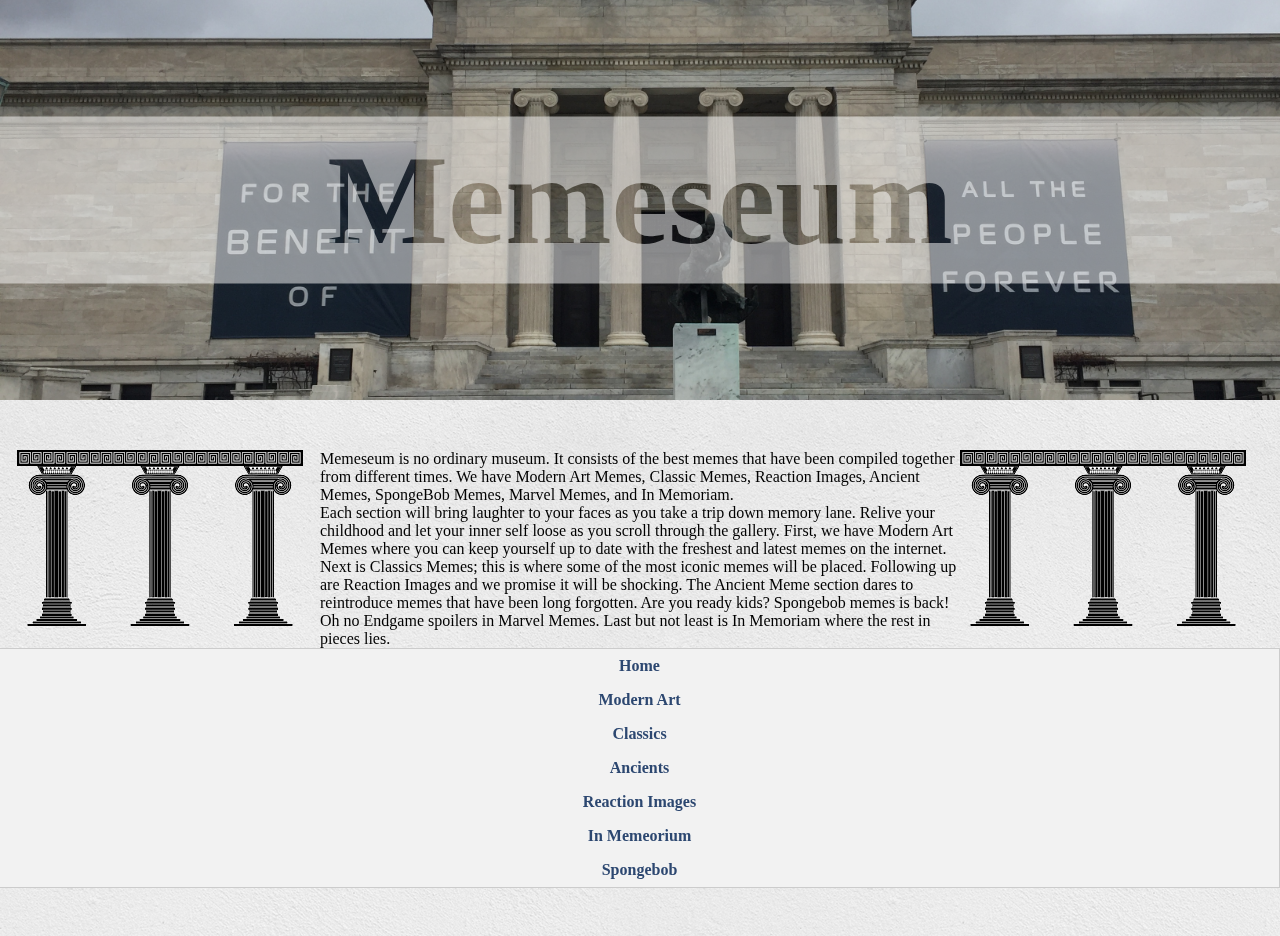
==== index.html @ 43958b4c "Merge branch 'master' of https://github.com/jemsch/Memeseum" ====
<!DOCTYPE html>
<html>
    <head>
        <link rel="stylesheet" type=text/css href="styles/index.css">
        <title>Home</title>
    </head>
    <body>
        <div class="header">
            <h1 class="text">Memeseum</h1>
        </div>
            <div class="homepage">
                
    </div>
<div class="row">  
    <div class="column" style="text-align:center;">
        <img src="styles/assets/columns.png">
    </div>
    <div class="column" style= "width: 50%;">
        
            <p>Memeseum is no ordinary museum. It consists of the best memes that have been compiled together from different times. We have Modern Art Memes, Classic Memes, Reaction Images, Ancient Memes, SpongeBob Memes, Marvel Memes, and In Memoriam.
        <br>Each section will bring laughter to your faces as you take a trip down memory lane. Relive your childhood and let your inner self loose as you scroll through the gallery. First, we have Modern Art Memes where you can keep yourself up to date with the freshest and latest memes on the internet. Next is Classics Memes; this is where some of the most iconic memes will be placed. Following up are Reaction Images and we promise it will be shocking. The Ancient Meme section dares to reintroduce memes that have been long forgotten. Are you ready kids? Spongebob memes is back! Oh no Endgame spoilers in Marvel Memes. Last but not least is In Memoriam where the rest in pieces lies.     
            </p>
        
    </div>
    <div class="column"> 
        <img src="styles/assets/columns.png" style="text-align:center;">
    </div>
</div> 
        <div class="navbar-container">
            <ul>
                <li class="navbar-link" id="t"><a href="index.html">Home</a></li>
                <li class="navbar-link" id="t"><a href="pages/modern.html">Modern Art</a></li>
                <li class="navbar-link" id="t"><a href="pages/classics.html">Classics</a></li>
                <li class="navbar-link" id="t"><a href="pages/ancients.html">Ancients</a></li>
                <li class="navbar-link" id="t"><a href="pages/reaction.html">Reaction Images</a></li>
                <li class="navbar-link" id="t"><a href="pages/memeorium.html">In Memeorium</a></li>
                <li class="navbar-link" id="t"><a href="pages/spongebob.html">Spongebob</a></li>



            </ul>
    </body>
</html>
---- styles/index.css ----
* {
    font-family: 'Garamond', serif;
    padding: 0px;
    margin: 0px;
    box-sizing: border-box;
    color: black;
    transition: all .8s ease-in;
  }

  .card {
    /*box-shadow: 0 4px 8px 0 rgba(0,0,0,0.2);*/
    transition: 0.3s;
    margin: 30px;
    margin-top: 0px;

  }

  .card-text {
      text-align: center;

  }
  
  
  
  
  .columns {
    float: left;
    width: 33.3%;
    padding: 8px;
    padding-top: 0px;
    margin-top:0px;
  }


  .image {
    width: 69%;
    height: auto;
    margin: 65px;
  }


  .homepage {
      margin-top: 50px;

  }

  .header {
    background-image: url("assets/museum.png");
    background-size:     cover;                      /* <------ */
    background-repeat:   no-repeat;
    background-position: center center; 
    text-align: center;
    height: 400px;
    vertical-align: middle;
    position: relative;
}

.text {
    background-color: rgba(255, 255, 255, 0.5);
    font-size: 10vw; /* Responsive font size */
    font-weight: bold;
    margin: 0 auto; /* Center the text container */
    padding: 10px;
    width: 100%;
    text-align: center; /* Center text */
    position: absolute; /* Position text */
    top: 50%; /* Position text in the middle */
    left: 50%; /* Position text in the middle */
    transform: translate(-50%, -50%); /* Position text in the middle */
    mix-blend-mode: screen; /* This makes the cutout text possible */
  

  }


.navbar-container {
	width: 100%;
	margin: 0 0 3em 0;
	padding: 0;
	list-style: none;
	background-color: #f2f2f2;
	border-bottom: 1px solid #ccc; 
    border-top: 1px solid #ccc; 
    text-align: center;
}
    .navbar-container li {
    list-style: none;
}
    .navbar-container li a {
	display: block;
	padding: 8px 15px;
	text-decoration: none;
	font-weight: bold;
	color: #2c4770;
    border-right: 1px solid #ccc; 
}
    .navbar-container li a:hover {
	color: #c00;
	 }

body {
    display: flex;
    flex-direction: column;
    background-image: url("assets/modern-wall.png");

}

h3 {
    font-weight: bold;
    font-size: 24px;
}

.row:after {
	content: "";
	display: table;
	clear: both;
}

.column {
	float: left;
	width: 25%;
}
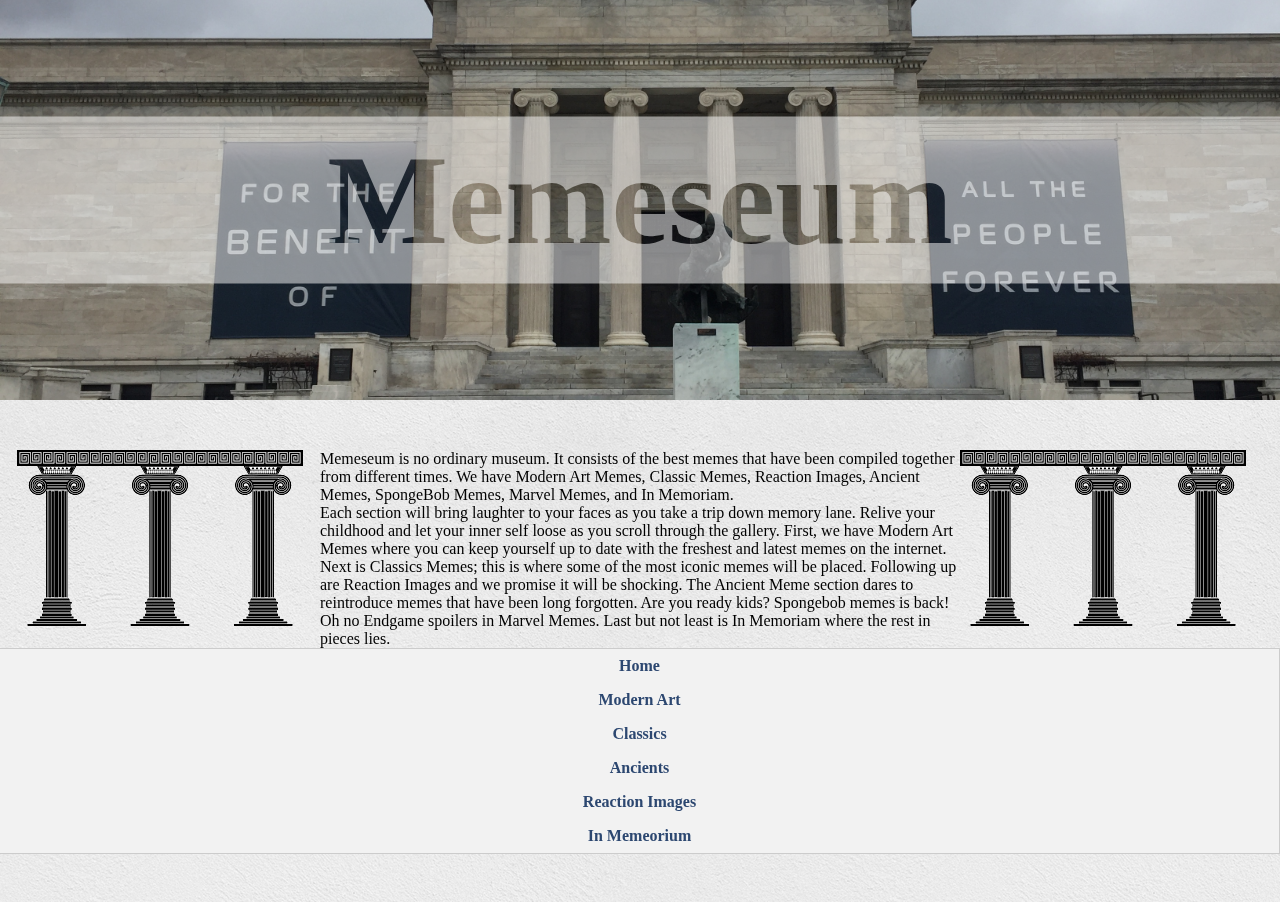
==== commit 1a310843: "Merge branch 'master' of https://github.com/jemsch/Memeseum" ====
--- a/index.html
+++ b/index.html
@@ -34,8 +34,6 @@
                 <li class="navbar-link" id="t"><a href="pages/ancients.html">Ancients</a></li>
                 <li class="navbar-link" id="t"><a href="pages/reaction.html">Reaction Images</a></li>
                 <li class="navbar-link" id="t"><a href="pages/memeorium.html">In Memeorium</a></li>
-                <li class="navbar-link" id="t"><a href="pages/spongebob.html">Spongebob</a></li>
-
 
 
             </ul>
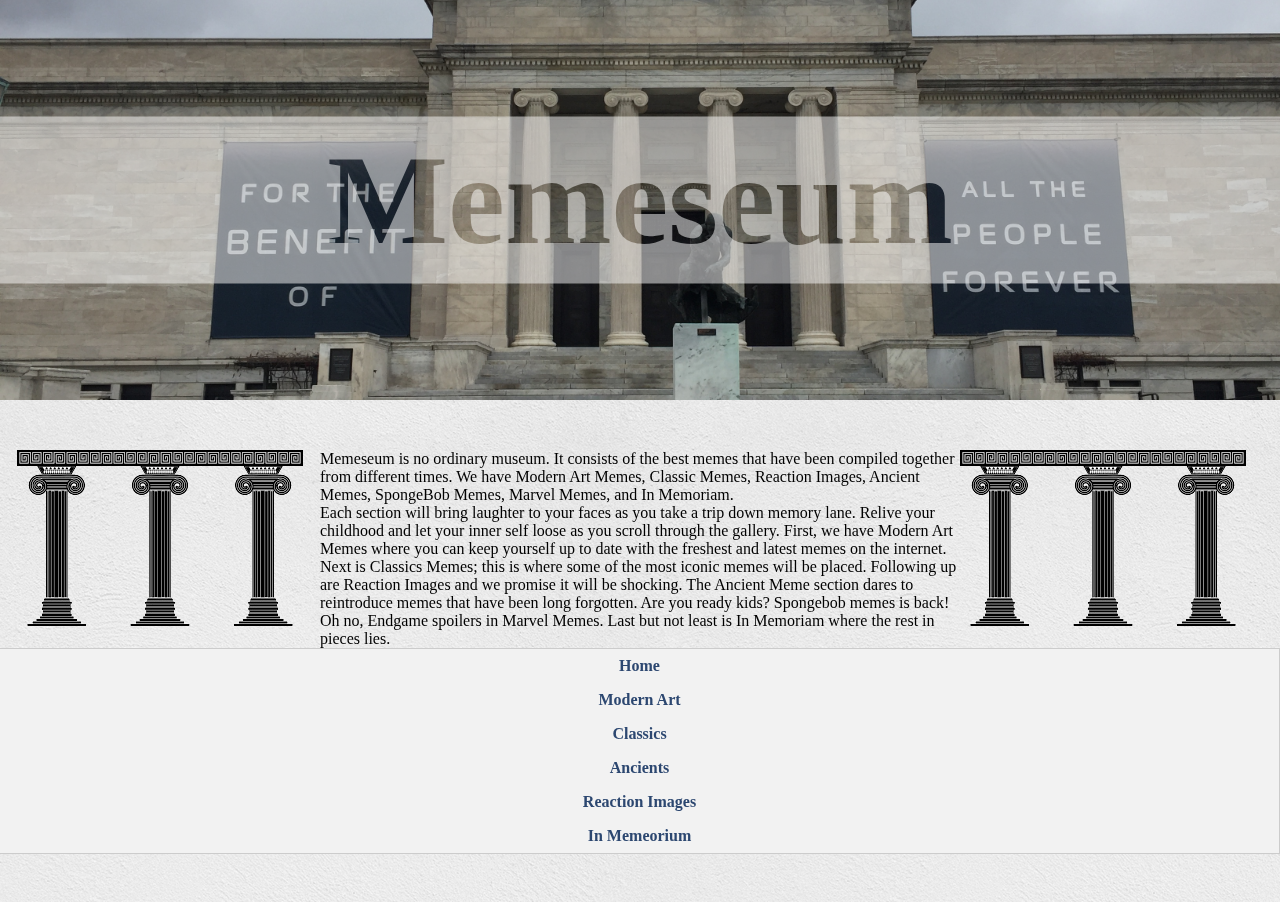
==== commit d16dcbee: "grandma mistake" ====
--- a/index.html
+++ b/index.html
@@ -18,7 +18,7 @@
     <div class="column" style= "width: 50%;">
         
             <p>Memeseum is no ordinary museum. It consists of the best memes that have been compiled together from different times. We have Modern Art Memes, Classic Memes, Reaction Images, Ancient Memes, SpongeBob Memes, Marvel Memes, and In Memoriam.
-        <br>Each section will bring laughter to your faces as you take a trip down memory lane. Relive your childhood and let your inner self loose as you scroll through the gallery. First, we have Modern Art Memes where you can keep yourself up to date with the freshest and latest memes on the internet. Next is Classics Memes; this is where some of the most iconic memes will be placed. Following up are Reaction Images and we promise it will be shocking. The Ancient Meme section dares to reintroduce memes that have been long forgotten. Are you ready kids? Spongebob memes is back! Oh no Endgame spoilers in Marvel Memes. Last but not least is In Memoriam where the rest in pieces lies.     
+        <br>Each section will bring laughter to your faces as you take a trip down memory lane. Relive your childhood and let your inner self loose as you scroll through the gallery. First, we have Modern Art Memes where you can keep yourself up to date with the freshest and latest memes on the internet. Next is Classics Memes; this is where some of the most iconic memes will be placed. Following up are Reaction Images and we promise it will be shocking. The Ancient Meme section dares to reintroduce memes that have been long forgotten. Are you ready kids? Spongebob memes is back! Oh no, Endgame spoilers in Marvel Memes. Last but not least is In Memoriam where the rest in pieces lies.     
             </p>
         
     </div>
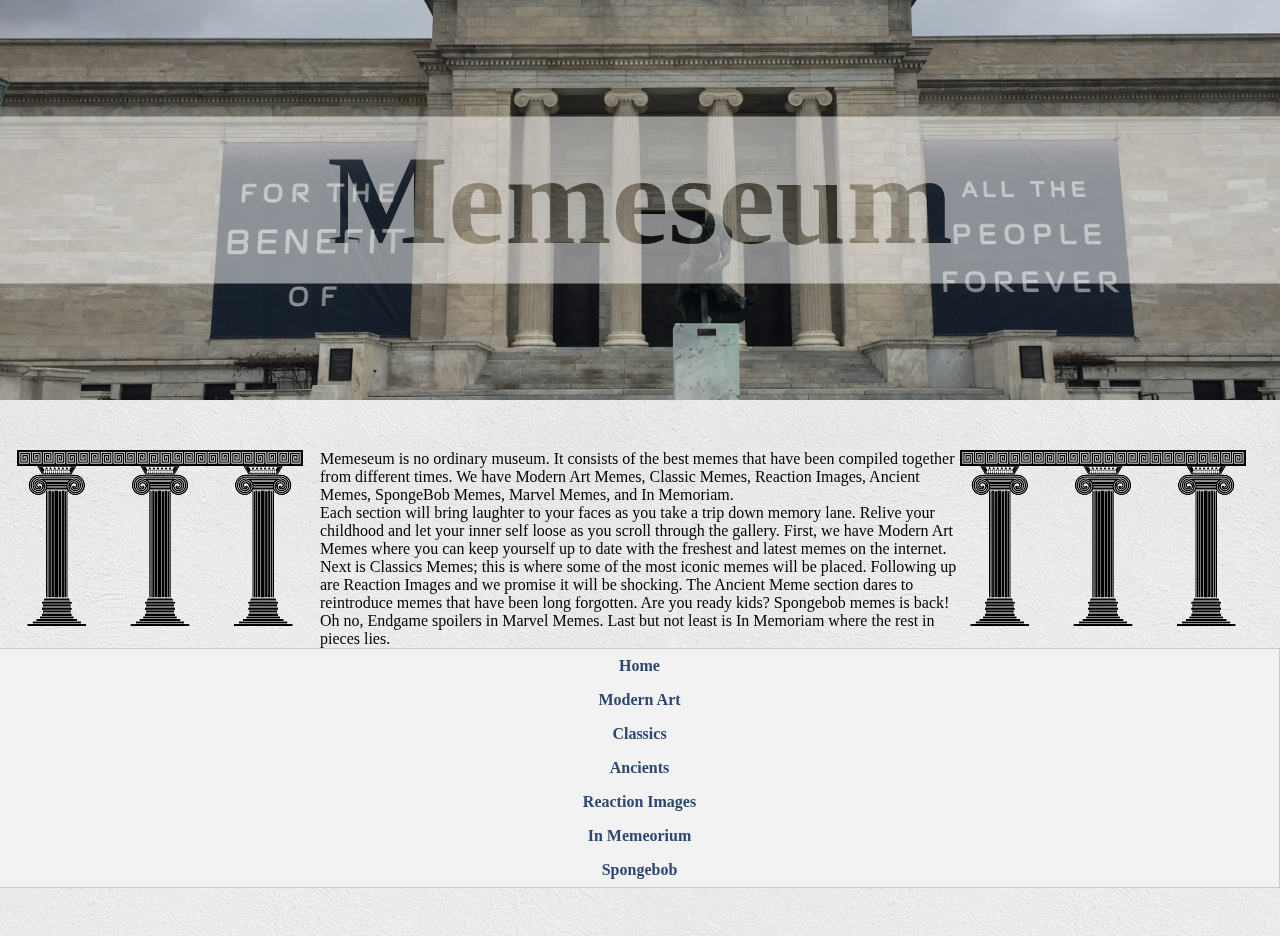
==== commit 5cae1acd: "Merge branch 'master' of https://github.com/jemsch/Memeseum" ====
--- a/index.html
+++ b/index.html
@@ -34,6 +34,8 @@
                 <li class="navbar-link" id="t"><a href="pages/ancients.html">Ancients</a></li>
                 <li class="navbar-link" id="t"><a href="pages/reaction.html">Reaction Images</a></li>
                 <li class="navbar-link" id="t"><a href="pages/memeorium.html">In Memeorium</a></li>
+                <li class="navbar-link" id="t"><a href="pages/spongebob.html">Spongebob</a></li>
+
 
 
             </ul>
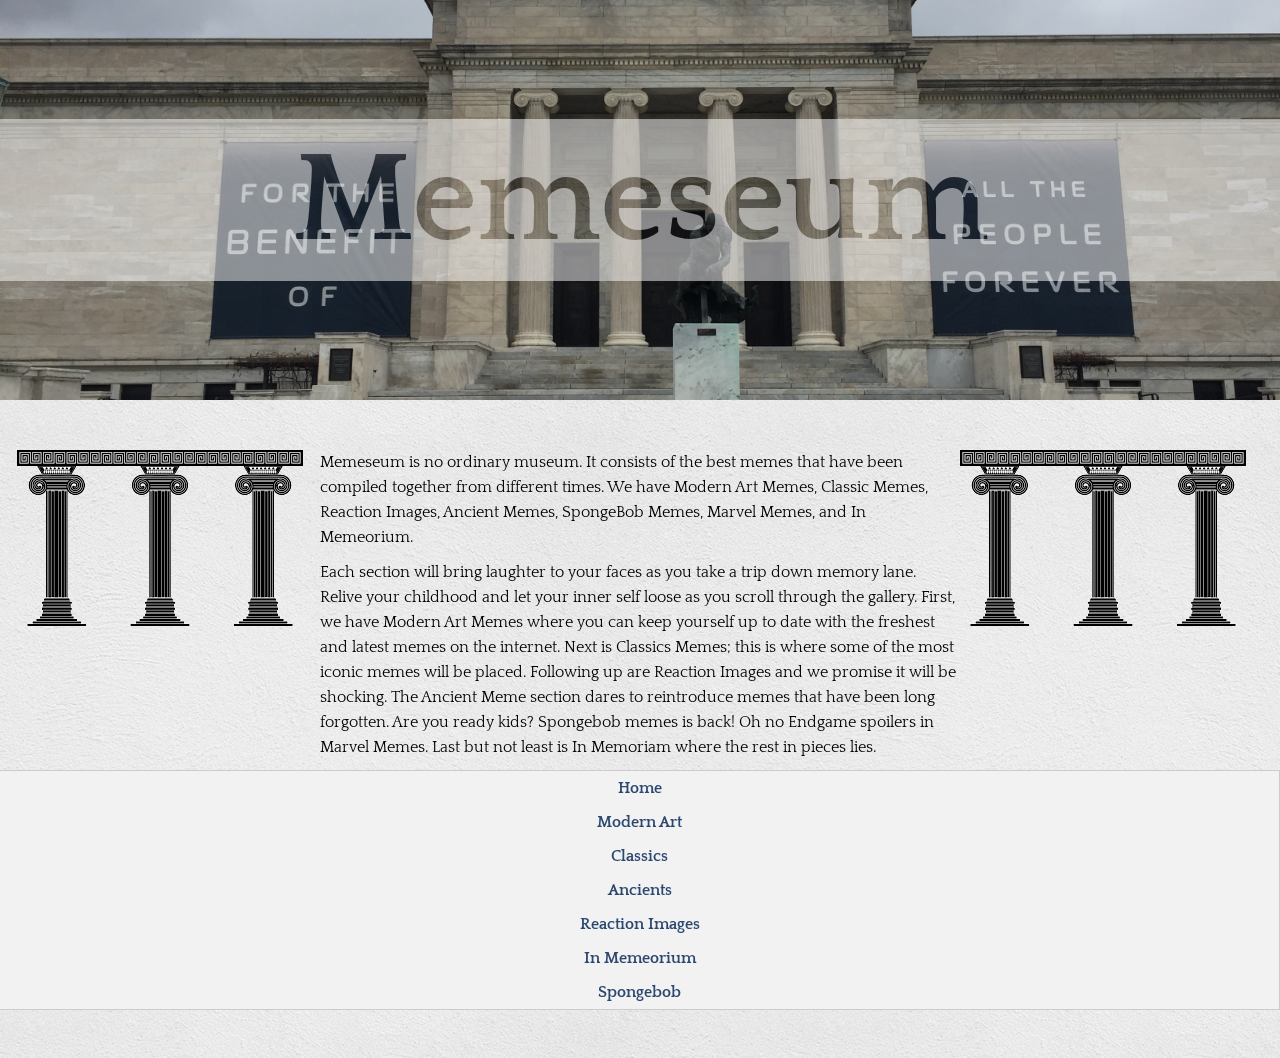
==== commit 46437ec3: "index style" ====
--- a/index.html
+++ b/index.html
@@ -2,6 +2,7 @@
 <html>
     <head>
         <link rel="stylesheet" type=text/css href="styles/index.css">
+        <link href="https://fonts.googleapis.com/css?family=Quattrocento&display=swap" rel="stylesheet"> 
         <title>Home</title>
     </head>
     <body>
@@ -17,10 +18,10 @@
     </div>
     <div class="column" style= "width: 50%;">
         
-            <p>Memeseum is no ordinary museum. It consists of the best memes that have been compiled together from different times. We have Modern Art Memes, Classic Memes, Reaction Images, Ancient Memes, SpongeBob Memes, Marvel Memes, and In Memoriam.
-        <br>Each section will bring laughter to your faces as you take a trip down memory lane. Relive your childhood and let your inner self loose as you scroll through the gallery. First, we have Modern Art Memes where you can keep yourself up to date with the freshest and latest memes on the internet. Next is Classics Memes; this is where some of the most iconic memes will be placed. Following up are Reaction Images and we promise it will be shocking. The Ancient Meme section dares to reintroduce memes that have been long forgotten. Are you ready kids? Spongebob memes is back! Oh no, Endgame spoilers in Marvel Memes. Last but not least is In Memoriam where the rest in pieces lies.     
+            <p>Memeseum is no ordinary museum. It consists of the best memes that have been compiled together from different times. We have Modern Art Memes, Classic Memes, Reaction Images, Ancient Memes, SpongeBob Memes, Marvel Memes, and In Memeorium.
+
             </p>
-        
+            <p>Each section will bring laughter to your faces as you take a trip down memory lane. Relive your childhood and let your inner self loose as you scroll through the gallery. First, we have Modern Art Memes where you can keep yourself up to date with the freshest and latest memes on the internet. Next is Classics Memes; this is where some of the most iconic memes will be placed. Following up are Reaction Images and we promise it will be shocking. The Ancient Meme section dares to reintroduce memes that have been long forgotten. Are you ready kids? Spongebob memes is back! Oh no Endgame spoilers in Marvel Memes. Last but not least is In Memoriam where the rest in pieces lies.     </p>
     </div>
     <div class="column"> 
         <img src="styles/assets/columns.png" style="text-align:center;">
--- a/styles/index.css
+++ b/styles/index.css
@@ -1,10 +1,15 @@
 * {
-    font-family: 'Garamond', serif;
+    font-family: 'Quattrocento', serif;
     padding: 0px;
     margin: 0px;
     box-sizing: border-box;
     color: black;
     transition: all .8s ease-in;
+  }
+
+  p {
+    line-height: 25px;
+    margin-bottom: 10px;
   }
 
   .card {
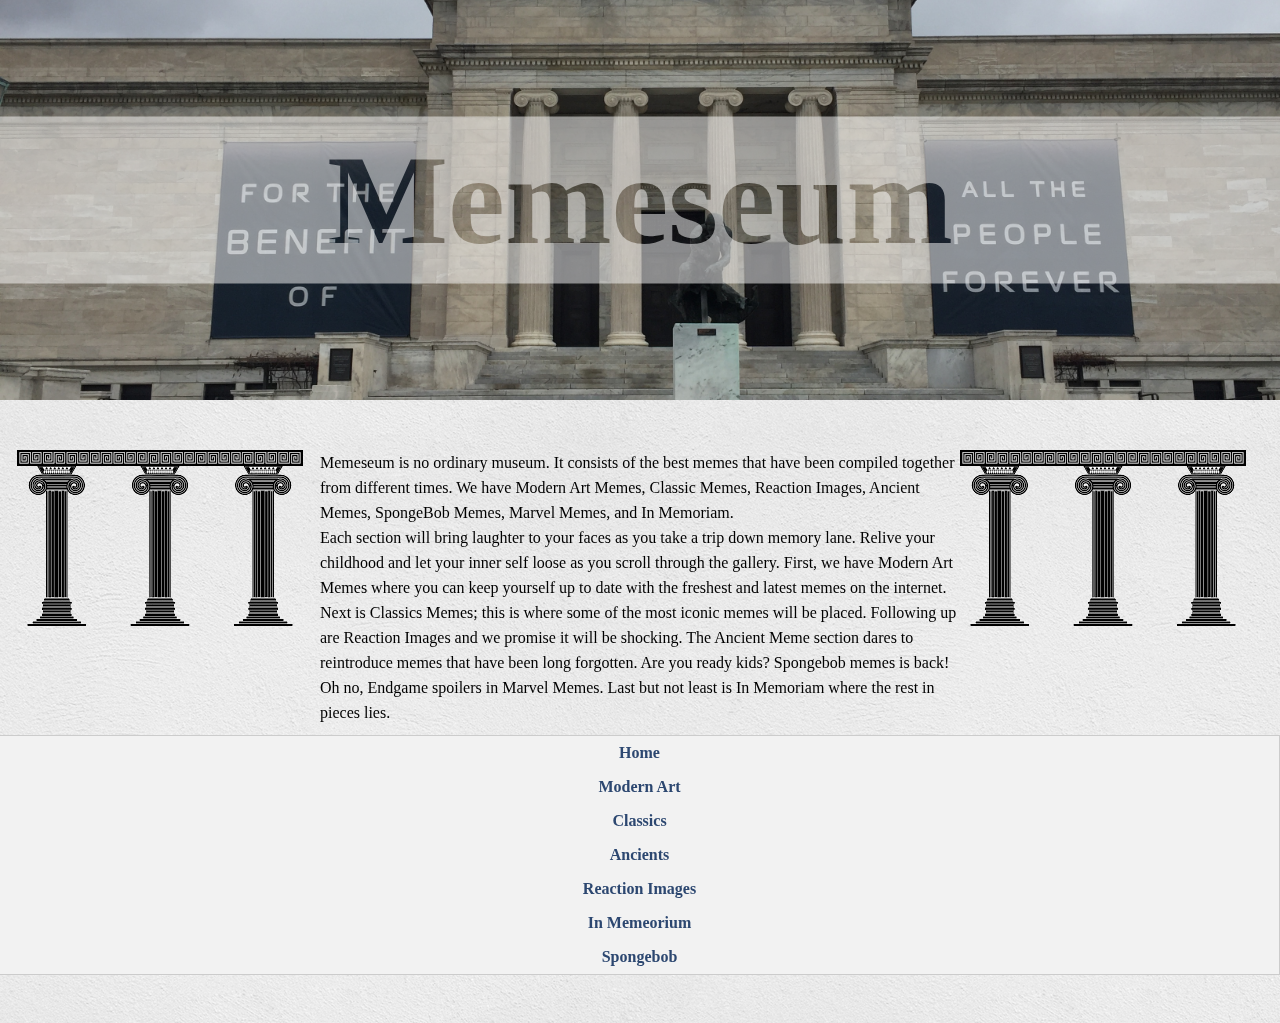
==== commit ce92cbab: "Merge branch 'master' of https://github.com/jemsch/Memeseum" ====
--- a/index.html
+++ b/index.html
@@ -2,7 +2,6 @@
 <html>
     <head>
         <link rel="stylesheet" type=text/css href="styles/index.css">
-        <link href="https://fonts.googleapis.com/css?family=Quattrocento&display=swap" rel="stylesheet"> 
         <title>Home</title>
     </head>
     <body>
@@ -18,10 +17,10 @@
     </div>
     <div class="column" style= "width: 50%;">
         
-            <p>Memeseum is no ordinary museum. It consists of the best memes that have been compiled together from different times. We have Modern Art Memes, Classic Memes, Reaction Images, Ancient Memes, SpongeBob Memes, Marvel Memes, and In Memeorium.
-
+            <p>Memeseum is no ordinary museum. It consists of the best memes that have been compiled together from different times. We have Modern Art Memes, Classic Memes, Reaction Images, Ancient Memes, SpongeBob Memes, Marvel Memes, and In Memoriam.
+        <br>Each section will bring laughter to your faces as you take a trip down memory lane. Relive your childhood and let your inner self loose as you scroll through the gallery. First, we have Modern Art Memes where you can keep yourself up to date with the freshest and latest memes on the internet. Next is Classics Memes; this is where some of the most iconic memes will be placed. Following up are Reaction Images and we promise it will be shocking. The Ancient Meme section dares to reintroduce memes that have been long forgotten. Are you ready kids? Spongebob memes is back! Oh no, Endgame spoilers in Marvel Memes. Last but not least is In Memoriam where the rest in pieces lies.     
             </p>
-            <p>Each section will bring laughter to your faces as you take a trip down memory lane. Relive your childhood and let your inner self loose as you scroll through the gallery. First, we have Modern Art Memes where you can keep yourself up to date with the freshest and latest memes on the internet. Next is Classics Memes; this is where some of the most iconic memes will be placed. Following up are Reaction Images and we promise it will be shocking. The Ancient Meme section dares to reintroduce memes that have been long forgotten. Are you ready kids? Spongebob memes is back! Oh no Endgame spoilers in Marvel Memes. Last but not least is In Memoriam where the rest in pieces lies.     </p>
+        
     </div>
     <div class="column"> 
         <img src="styles/assets/columns.png" style="text-align:center;">
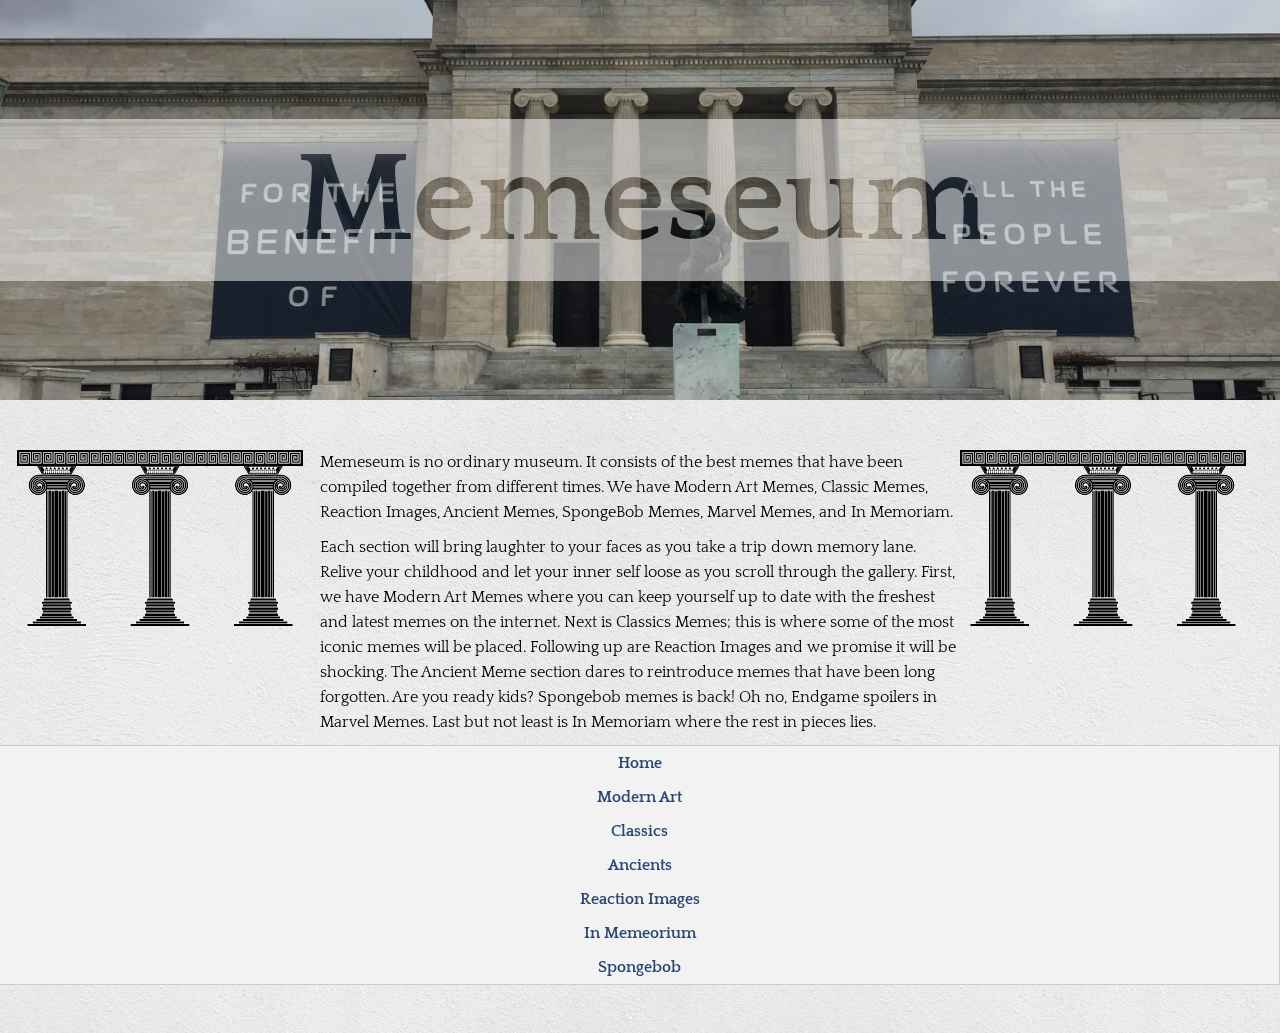
==== commit b6aa777f: "Merge branch 'master' of https://github.com/jemsch/Memeseum" ====
--- a/index.html
+++ b/index.html
@@ -2,6 +2,7 @@
 <html>
     <head>
         <link rel="stylesheet" type=text/css href="styles/index.css">
+        <link href="https://fonts.googleapis.com/css?family=Quattrocento&display=swap" rel="stylesheet"> 
         <title>Home</title>
     </head>
     <body>
@@ -17,10 +18,10 @@
     </div>
     <div class="column" style= "width: 50%;">
         
+
             <p>Memeseum is no ordinary museum. It consists of the best memes that have been compiled together from different times. We have Modern Art Memes, Classic Memes, Reaction Images, Ancient Memes, SpongeBob Memes, Marvel Memes, and In Memoriam.
-        <br>Each section will bring laughter to your faces as you take a trip down memory lane. Relive your childhood and let your inner self loose as you scroll through the gallery. First, we have Modern Art Memes where you can keep yourself up to date with the freshest and latest memes on the internet. Next is Classics Memes; this is where some of the most iconic memes will be placed. Following up are Reaction Images and we promise it will be shocking. The Ancient Meme section dares to reintroduce memes that have been long forgotten. Are you ready kids? Spongebob memes is back! Oh no, Endgame spoilers in Marvel Memes. Last but not least is In Memoriam where the rest in pieces lies.     
             </p>
-        
+            <p>Each section will bring laughter to your faces as you take a trip down memory lane. Relive your childhood and let your inner self loose as you scroll through the gallery. First, we have Modern Art Memes where you can keep yourself up to date with the freshest and latest memes on the internet. Next is Classics Memes; this is where some of the most iconic memes will be placed. Following up are Reaction Images and we promise it will be shocking. The Ancient Meme section dares to reintroduce memes that have been long forgotten. Are you ready kids? Spongebob memes is back! Oh no, Endgame spoilers in Marvel Memes. Last but not least is In Memoriam where the rest in pieces lies.     </p>
     </div>
     <div class="column"> 
         <img src="styles/assets/columns.png" style="text-align:center;">
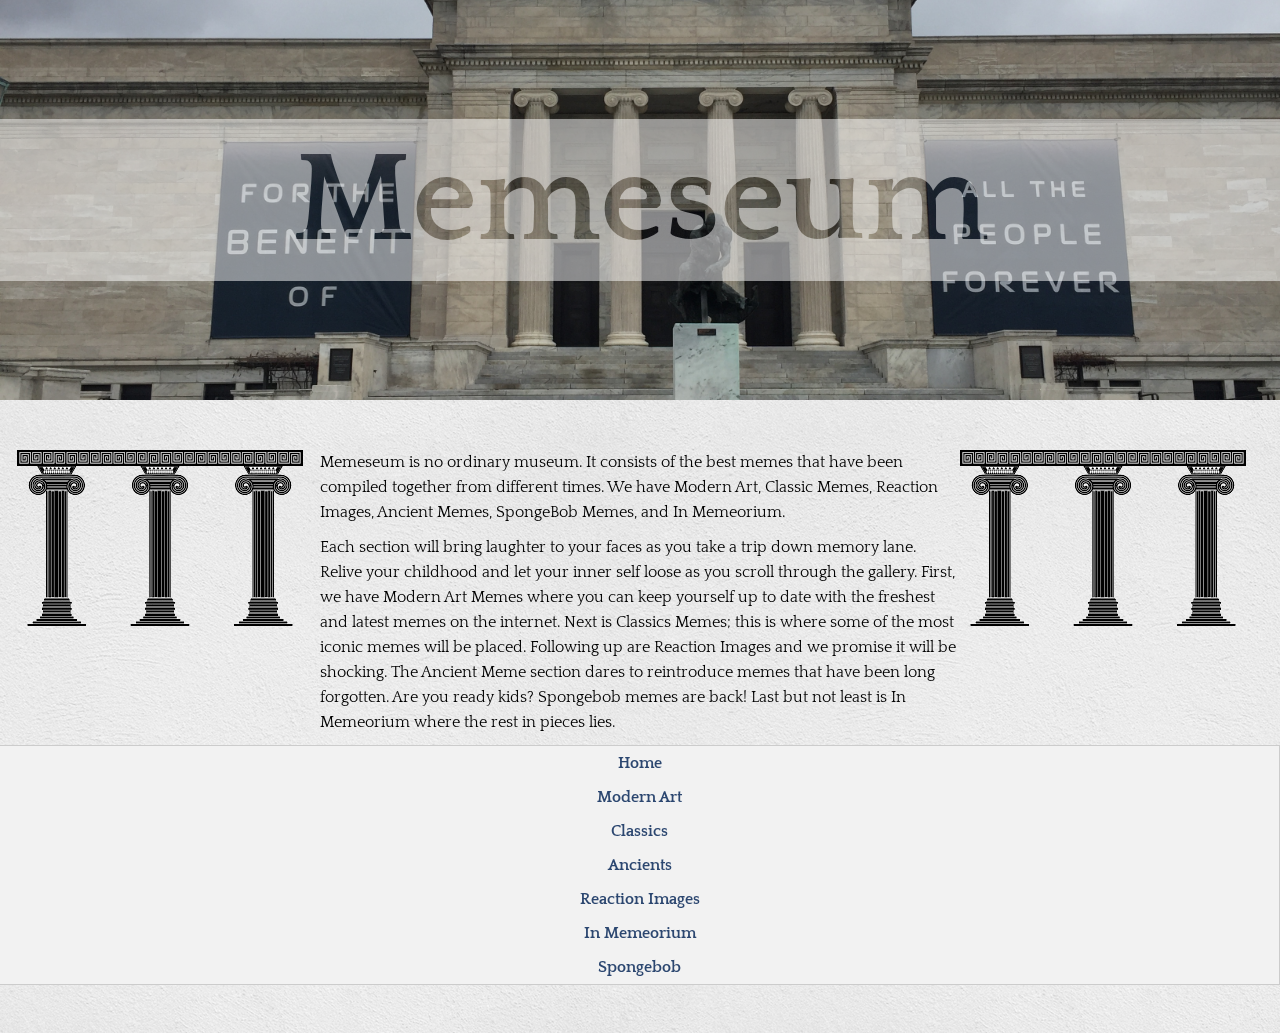
==== commit f92e9e6e: "c" ====
--- a/index.html
+++ b/index.html
@@ -19,9 +19,9 @@
     <div class="column" style= "width: 50%;">
         
 
-            <p>Memeseum is no ordinary museum. It consists of the best memes that have been compiled together from different times. We have Modern Art Memes, Classic Memes, Reaction Images, Ancient Memes, SpongeBob Memes, Marvel Memes, and In Memoriam.
+            <p>Memeseum is no ordinary museum. It consists of the best memes that have been compiled together from different times. We have Modern Art, Classic Memes, Reaction Images, Ancient Memes, SpongeBob Memes, and In Memeorium.
             </p>
-            <p>Each section will bring laughter to your faces as you take a trip down memory lane. Relive your childhood and let your inner self loose as you scroll through the gallery. First, we have Modern Art Memes where you can keep yourself up to date with the freshest and latest memes on the internet. Next is Classics Memes; this is where some of the most iconic memes will be placed. Following up are Reaction Images and we promise it will be shocking. The Ancient Meme section dares to reintroduce memes that have been long forgotten. Are you ready kids? Spongebob memes is back! Oh no, Endgame spoilers in Marvel Memes. Last but not least is In Memoriam where the rest in pieces lies.     </p>
+            <p>Each section will bring laughter to your faces as you take a trip down memory lane. Relive your childhood and let your inner self loose as you scroll through the gallery. First, we have Modern Art Memes where you can keep yourself up to date with the freshest and latest memes on the internet. Next is Classics Memes; this is where some of the most iconic memes will be placed. Following up are Reaction Images and we promise it will be shocking. The Ancient Meme section dares to reintroduce memes that have been long forgotten. Are you ready kids? Spongebob memes are back! Last but not least is In Memeorium where the rest in pieces lies.     </p>
     </div>
     <div class="column"> 
         <img src="styles/assets/columns.png" style="text-align:center;">
